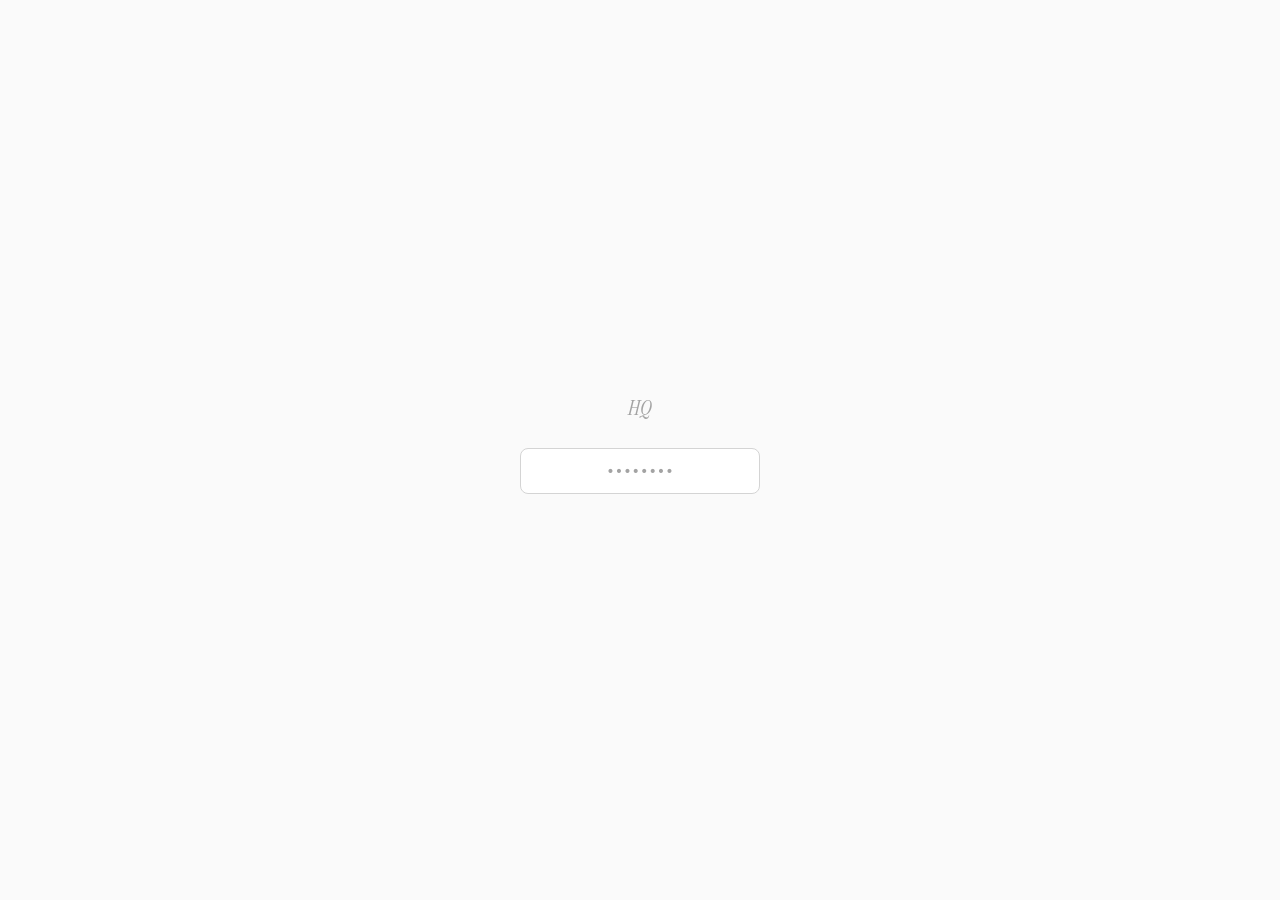
==== packages/hq/index.html @ f21ae35a "Initial commit: master ecosystem monorepo - packages/website: luisracosta.com personal site (9 artic" ====
<!DOCTYPE html>
<html lang="en">
<head>
  <meta charset="UTF-8">
  <meta name="viewport" content="width=device-width, initial-scale=1.0">
  <title>HQ</title>
  <meta name="robots" content="noindex, nofollow">
  <link rel="preconnect" href="https://fonts.googleapis.com">
  <link rel="preconnect" href="https://fonts.gstatic.com" crossorigin>
  <link href="https://fonts.googleapis.com/css2?family=Instrument+Serif:ital@0;1&display=swap" rel="stylesheet">
  <link href="https://api.fontshare.com/v2/css?f[]=satoshi@300,400,500,700&display=swap" rel="stylesheet">
  <link rel="stylesheet" href="style.css">
</head>
<body>

  <!-- Password Gate -->
  <div id="gate" class="gate">
    <div class="gate-inner">
      <span class="gate-label">HQ</span>
      <form id="gate-form" autocomplete="off">
        <input
          type="text"
          id="gate-input"
          placeholder="••••••••"
          autocomplete="off"
          spellcheck="false"
          data-lpignore="true"
          data-1p-ignore
          style="-webkit-text-security: disc;"
        >
        <div id="gate-error" class="gate-error"></div>
      </form>
    </div>
  </div>

  <!-- Dashboard -->
  <div id="dashboard" class="dashboard hidden">

    <!-- Header -->
    <header class="header">
      <div class="header-left">
        <span class="header-hq">HQ</span>
      </div>
      <div class="header-right">
        <span id="last-updated" class="header-updated"></span>
        <button id="theme-toggle" class="theme-toggle" aria-label="Toggle theme">
          <svg class="icon-sun" xmlns="http://www.w3.org/2000/svg" width="16" height="16" viewBox="0 0 24 24" fill="none" stroke="currentColor" stroke-width="1.5" stroke-linecap="round" stroke-linejoin="round"><circle cx="12" cy="12" r="5"/><line x1="12" y1="1" x2="12" y2="3"/><line x1="12" y1="21" x2="12" y2="23"/><line x1="4.22" y1="4.22" x2="5.64" y2="5.64"/><line x1="18.36" y1="18.36" x2="19.78" y2="19.78"/><line x1="1" y1="12" x2="3" y2="12"/><line x1="21" y1="12" x2="23" y2="12"/><line x1="4.22" y1="19.78" x2="5.64" y2="18.36"/><line x1="18.36" y1="5.64" x2="19.78" y2="4.22"/></svg>
          <svg class="icon-moon" xmlns="http://www.w3.org/2000/svg" width="16" height="16" viewBox="0 0 24 24" fill="none" stroke="currentColor" stroke-width="1.5" stroke-linecap="round" stroke-linejoin="round"><path d="M21 12.79A9 9 0 1 1 11.21 3 7 7 0 0 0 21 12.79z"/></svg>
        </button>
      </div>
    </header>

    <!-- Main Content -->
    <main class="main">

      <!-- Progress Log -->
      <section class="section" id="section-progress">
        <h2 class="section-title">Activity Log</h2>
        <div id="progress-log"></div>
      </section>

      <!-- Key Dates -->
      <section class="section" id="section-dates">
        <h2 class="section-title">Key Dates</h2>
        <div id="timeline" class="timeline"></div>
      </section>

      <!-- Articles -->
      <section class="section" id="section-articles">
        <h2 class="section-title">Articles</h2>
        <div id="articles" class="articles-grid"></div>
      </section>

      <!-- Content Queue -->
      <section class="section" id="section-queue">
        <h2 class="section-title">Content Queue</h2>
        <div id="content-queue"></div>
      </section>

      <!-- Pipeline -->
      <section class="section" id="section-pipeline">
        <h2 class="section-title">Pipeline</h2>
        <div id="pipeline"></div>
      </section>

      <!-- Active Clients -->
      <section class="section" id="section-clients">
        <h2 class="section-title">Active Clients</h2>
        <div id="clients" class="clients-grid"></div>
      </section>

      <!-- Ideas -->
      <section class="section" id="section-ideas">
        <h2 class="section-title">Ideas</h2>
        <div id="ideas"></div>
      </section>

      <!-- Team -->
      <section class="section" id="section-team">
        <h2 class="section-title">Team</h2>
        <div id="team" class="team-grid"></div>
      </section>

    </main>

    <footer class="footer">
      <span class="footer-text">Mission Control</span>
    </footer>

    <!-- Prompt Bar -->
    <div class="prompt-bar">
      <form id="prompt-form" class="prompt-form" autocomplete="off">
        <input
          type="text"
          id="prompt-input"
          class="prompt-input"
          placeholder="Talk to [P]..."
          autocomplete="off"
          spellcheck="false"
        >
        <button type="submit" class="prompt-send" aria-label="Send">
          <svg xmlns="http://www.w3.org/2000/svg" width="18" height="18" viewBox="0 0 24 24" fill="none" stroke="currentColor" stroke-width="1.5" stroke-linecap="round" stroke-linejoin="round"><line x1="22" y1="2" x2="11" y2="13"/><polygon points="22 2 15 22 11 13 2 9 22 2"/></svg>
        </button>
      </form>
    </div>

  </div>

  <script src="app.js"></script>
</body>
</html>
---- packages/hq/style.css ----
/* ============================================
   HQ — Mission Control Dashboard
   Instrument Serif + Satoshi, B&W
   Light default, dark toggle
   ============================================ */

:root {
  /* LIGHT MODE (default) */
  --bg:          #FAFAFA;
  --bg-surface:  #F2F2F2;
  --bg-card:     #FFFFFF;
  --bg-hover:    #F5F5F5;
  --border:      #E5E5E5;
  --border-light: #D4D4D4;

  --text:        #0A0A0A;
  --text-secondary: #525252;
  --text-muted:  #737373;
  --text-faint:  #A3A3A3;

  --accent:      #0A0A0A;
  --accent-dim:  rgba(10, 10, 10, 0.06);
  --accent-hover:#000000;

  --green:       #0A0A0A;
  --green-dim:   rgba(10, 10, 10, 0.06);
  --yellow:      #737373;
  --yellow-dim:  rgba(115, 115, 115, 0.08);
  --gray-badge:  #A3A3A3;
  --gray-badge-dim: rgba(163, 163, 163, 0.1);
  --red:         #0A0A0A;
  --red-dim:     rgba(10, 10, 10, 0.04);

  --header-bg:   rgba(250, 250, 250, 0.85);

  /* Fonts */
  --font-display:'Instrument Serif', Georgia, serif;
  --font-body:   'Satoshi', 'Inter', sans-serif;
  --font-mono:   'SF Mono', 'Fira Code', 'JetBrains Mono', Consolas, monospace;

  --radius:      0.5rem;
  --radius-sm:   0.375rem;
  --space-xs:    4px;
  --space-sm:    8px;
  --space-md:    16px;
  --space-lg:    24px;
  --space-xl:    32px;
  --space-2xl:   48px;
  --space-3xl:   64px;

  --max-width:   960px;

  --shadow-sm: 0 1px 2px rgba(0,0,0,0.05);
  --shadow-md: 0 4px 12px rgba(0,0,0,0.08);
}

/* DARK MODE */
[data-theme="dark"] {
  --bg:          #0A0A0A;
  --bg-surface:  #111111;
  --bg-card:     #161616;
  --bg-hover:    #1E1E1E;
  --border:      #1E1E1E;
  --border-light: #2A2A2A;

  --text:        #E8E6E3;
  --text-secondary: #8A8885;
  --text-muted:  #8A8885;
  --text-faint:  #555350;

  --accent:      #E8E6E3;
  --accent-dim:  rgba(232, 230, 227, 0.08);
  --accent-hover:#FFFFFF;

  --green:       #E8E6E3;
  --green-dim:   rgba(232, 230, 227, 0.08);
  --yellow:      #8A8885;
  --yellow-dim:  rgba(138, 136, 133, 0.08);
  --gray-badge:  #555350;
  --gray-badge-dim: rgba(85, 83, 80, 0.1);
  --red:         #E8E6E3;
  --red-dim:     rgba(232, 230, 227, 0.06);

  --header-bg:   rgba(12, 12, 12, 0.85);

  --shadow-sm: 0 1px 2px rgba(0,0,0,0.3);
  --shadow-md: 0 4px 12px rgba(0,0,0,0.4);
}

/* Reset */
*, *::before, *::after {
  box-sizing: border-box;
  margin: 0;
  padding: 0;
}

html {
  font-size: 16px;
  -webkit-font-smoothing: antialiased;
  -moz-osx-font-smoothing: grayscale;
}

body {
  background: var(--bg);
  color: var(--text);
  font-family: var(--font-body);
  font-weight: 400;
  line-height: 1.5;
  min-height: 100vh;
}

.hidden { display: none !important; }

/* ============================================
   PASSWORD GATE
   ============================================ */

.gate {
  position: fixed;
  inset: 0;
  background: var(--bg);
  display: flex;
  align-items: center;
  justify-content: center;
  z-index: 1000;
}

.gate-inner {
  display: flex;
  flex-direction: column;
  align-items: center;
  gap: var(--space-lg);
}

.gate-label {
  font-family: var(--font-display);
  font-size: 22px;
  font-style: italic;
  color: var(--text-faint);
}

#gate-input {
  width: 240px;
  padding: 14px 20px;
  background: var(--bg-card);
  border: 1px solid var(--border);
  border-radius: var(--radius);
  color: var(--text);
  font-family: var(--font-mono);
  font-size: 14px;
  outline: none;
  transition: border-color 0.2s;
  text-align: center;
}

#gate-input:focus {
  border-color: var(--border-light);
}

#gate-input::placeholder {
  color: var(--text-faint);
}

.gate-error {
  font-family: var(--font-mono);
  font-size: 12px;
  color: var(--red);
  height: 16px;
}

/* ============================================
   HEADER
   ============================================ */

.header {
  position: sticky;
  top: 0;
  z-index: 100;
  background: var(--header-bg);
  backdrop-filter: blur(12px);
  -webkit-backdrop-filter: blur(12px);
  border-bottom: 1px solid var(--border);
  padding: var(--space-md) var(--space-lg);
  display: flex;
  align-items: center;
  justify-content: space-between;
}

.header-left {
  display: flex;
  align-items: baseline;
  gap: var(--space-md);
}

.header-right {
  display: flex;
  align-items: center;
  gap: var(--space-md);
}

/* Theme Toggle */
.theme-toggle {
  background: none;
  border: 1px solid var(--border);
  border-radius: var(--radius-sm);
  padding: 6px;
  cursor: pointer;
  color: var(--text-muted);
  display: flex;
  align-items: center;
  justify-content: center;
  transition: color 0.2s, border-color 0.2s;
}

.theme-toggle:hover {
  color: var(--text);
  border-color: var(--border-light);
}

/* Light mode: show moon (click to go dark), hide sun */
.icon-sun { display: none; }
.icon-moon { display: block; }

/* Dark mode: show sun (click to go light), hide moon */
[data-theme="dark"] .icon-sun { display: block; }
[data-theme="dark"] .icon-moon { display: none; }

.header-hq {
  font-family: var(--font-display);
  font-size: 20px;
  font-weight: 400;
  font-style: italic;
  color: var(--text);
}

.header-updated {
  font-family: var(--font-mono);
  font-size: 11px;
  color: var(--text-muted);
}

/* ============================================
   MAIN / SECTIONS
   ============================================ */

.main {
  max-width: var(--max-width);
  margin: 0 auto;
  padding: var(--space-xl) var(--space-lg);
  display: flex;
  flex-direction: column;
  gap: var(--space-2xl);
}

.section-title {
  font-family: var(--font-display);
  font-size: 18px;
  font-weight: 400;
  font-style: italic;
  text-transform: none;
  color: var(--text);
  margin-bottom: var(--space-lg);
  padding-bottom: var(--space-sm);
  border-bottom: 1px solid var(--border);
}

/* ============================================
   KEY DATES / TIMELINE
   ============================================ */

.timeline {
  display: flex;
  flex-direction: column;
  gap: 0;
}

.timeline-item {
  display: flex;
  align-items: flex-start;
  gap: var(--space-md);
  padding: 10px 0;
  border-bottom: 1px solid var(--border);
  position: relative;
}

.timeline-item:last-child {
  border-bottom: none;
}

.timeline-date {
  font-family: var(--font-mono);
  font-size: 12px;
  color: var(--text-secondary);
  min-width: 90px;
  flex-shrink: 0;
  padding-top: 1px;
}

.timeline-dot {
  width: 8px;
  height: 8px;
  border-radius: 50%;
  background: var(--border-light);
  margin-top: 6px;
  flex-shrink: 0;
}

.timeline-event {
  font-size: 14px;
  color: var(--text);
  line-height: 1.4;
}

.timeline-item.is-today .timeline-dot {
  background: var(--accent);
  box-shadow: 0 0 8px rgba(0, 0, 0, 0.15);
}

[data-theme="dark"] .timeline-item.is-today .timeline-dot {
  box-shadow: 0 0 8px rgba(232, 230, 227, 0.3);
}

.timeline-item.is-today .timeline-date {
  color: var(--accent);
  font-weight: 700;
}

.timeline-item.is-past .timeline-date,
.timeline-item.is-past .timeline-event {
  color: var(--text-muted);
}

.timeline-item.is-past .timeline-dot {
  background: var(--text-faint);
}

.timeline-item.is-next .timeline-dot {
  background: var(--accent);
}

.timeline-item.is-next .timeline-date {
  color: var(--accent);
}

/* ============================================
   ARTICLES
   ============================================ */

.articles-grid {
  display: grid;
  grid-template-columns: 1fr;
  gap: var(--space-sm);
}

.article-card {
  background: var(--bg-card);
  border: 1px solid var(--border);
  border-radius: var(--radius);
  padding: var(--space-md);
  cursor: pointer;
  transition: border-color 0.2s, background 0.2s, box-shadow 0.2s;
  box-shadow: var(--shadow-sm);
}

.article-card:hover {
  border-color: var(--border-light);
  background: var(--bg-hover);
}

.article-top {
  display: flex;
  align-items: center;
  justify-content: space-between;
  gap: var(--space-sm);
  margin-bottom: var(--space-sm);
}

.article-title {
  font-size: 15px;
  font-weight: 500;
  color: var(--text);
  flex: 1;
  min-width: 0;
}

.article-title a {
  color: inherit;
  text-decoration: none;
  transition: color 0.15s;
}

.article-title a:hover {
  color: var(--accent);
}

.article-meta {
  display: flex;
  align-items: center;
  gap: var(--space-md);
  flex-wrap: wrap;
}

.article-meta-item {
  font-family: var(--font-mono);
  font-size: 11px;
  color: var(--text-muted);
}

.article-summary {
  font-size: 13px;
  color: var(--text-secondary);
  line-height: 1.5;
  margin-top: var(--space-sm);
  padding-top: var(--space-sm);
  border-top: 1px solid var(--border);
  display: none;
}

.article-card.expanded .article-summary {
  display: block;
}

.article-subtitle {
  font-size: 13px;
  color: var(--text-secondary);
  font-style: italic;
  margin-bottom: var(--space-sm);
}

/* Pending review highlight */
.article-card.pending-review {
  border-color: var(--border-light);
}

.review-actions {
  display: flex;
  gap: var(--space-sm);
  margin-top: var(--space-md);
  padding-top: var(--space-md);
  border-top: 1px solid var(--border);
}

.btn-approve, .btn-reject {
  font-family: var(--font-mono);
  font-size: 11px;
  font-weight: 500;
  text-transform: uppercase;
  letter-spacing: 0.05em;
  padding: 6px 16px;
  border-radius: var(--radius-sm);
  cursor: pointer;
  transition: all 0.2s;
  border: 1px solid var(--border);
}

.btn-approve {
  background: var(--accent);
  color: var(--bg);
  border-color: var(--accent);
}

.btn-approve:hover {
  opacity: 0.85;
}

.btn-reject {
  background: transparent;
  color: var(--text-muted);
}

.btn-reject:hover {
  border-color: var(--text-muted);
  color: var(--text);
}

.review-confirmed {
  font-family: var(--font-mono);
  font-size: 11px;
  color: var(--text-muted);
  font-style: italic;
}

/* Badges */
.badge {
  display: inline-flex;
  align-items: center;
  gap: 4px;
  font-family: var(--font-mono);
  font-size: 10px;
  font-weight: 500;
  letter-spacing: 0.05em;
  text-transform: uppercase;
  padding: 2px 8px;
  border-radius: 3px;
  white-space: nowrap;
  flex-shrink: 0;
}

.badge-published {
  color: var(--green);
  background: var(--green-dim);
}

.badge-brief {
  color: var(--yellow);
  background: var(--yellow-dim);
}

.badge-draft {
  color: var(--gray-badge);
  background: var(--gray-badge-dim);
}

.badge-active {
  color: var(--green);
  background: var(--green-dim);
}

.badge-ready {
  color: var(--accent);
  background: var(--accent-dim);
}

.badge-awaiting {
  color: var(--yellow);
  background: var(--yellow-dim);
}

.badge-early {
  color: var(--text-secondary);
  background: var(--gray-badge-dim);
}

.badge-raw {
  color: var(--text-muted);
  background: var(--gray-badge-dim);
}

.badge-pending {
  color: var(--text);
  background: var(--accent-dim);
  border: 1px solid var(--border-light);
}

.badge-approved {
  color: var(--green);
  background: var(--green-dim);
}

.badge-developing {
  color: var(--text);
  background: var(--accent-dim);
}

/* ============================================
   CONTENT QUEUE
   ============================================ */

.queue-card {
  background: var(--bg-card);
  border: 1px solid var(--border);
  border-radius: var(--radius);
  padding: var(--space-md) var(--space-lg);
}

.queue-header {
  display: flex;
  align-items: center;
  justify-content: space-between;
  gap: var(--space-sm);
  margin-bottom: var(--space-sm);
  flex-wrap: wrap;
}

.queue-title {
  font-size: 15px;
  font-weight: 500;
  color: var(--text);
}

.queue-scheduled {
  font-family: var(--font-mono);
  font-size: 11px;
  color: var(--text-muted);
}

.queue-desc {
  font-size: 13px;
  color: var(--text-secondary);
  line-height: 1.5;
}

.queue-type {
  font-family: var(--font-mono);
  font-size: 10px;
  color: var(--text-faint);
  text-transform: uppercase;
  letter-spacing: 0.1em;
  margin-top: var(--space-sm);
}

/* ============================================
   PIPELINE
   ============================================ */

.pipeline-total {
  font-family: var(--font-mono);
  font-size: 32px;
  font-weight: 700;
  color: var(--text);
  margin-bottom: var(--space-lg);
  letter-spacing: -0.02em;
}

.pipeline-total-label {
  font-size: 12px;
  font-weight: 400;
  color: var(--text-muted);
  text-transform: uppercase;
  letter-spacing: 0.1em;
  display: block;
  margin-bottom: var(--space-xs);
}

.pipeline-table {
  width: 100%;
  border-collapse: collapse;
}

.pipeline-table th {
  font-family: var(--font-mono);
  font-size: 10px;
  font-weight: 500;
  text-transform: uppercase;
  letter-spacing: 0.1em;
  color: var(--text-muted);
  text-align: left;
  padding: var(--space-sm) var(--space-sm);
  border-bottom: 1px solid var(--border);
}

.pipeline-table td {
  font-size: 14px;
  padding: 12px var(--space-sm);
  border-bottom: 1px solid var(--border);
  vertical-align: top;
}

.pipeline-table tr:last-child td {
  border-bottom: none;
}

.pipeline-client {
  font-weight: 500;
  color: var(--text);
}

.pipeline-value {
  font-family: var(--font-mono);
  font-size: 13px;
  color: var(--text);
}

.pipeline-notes {
  font-size: 12px;
  color: var(--text-secondary);
  max-width: 300px;
}

/* ============================================
   CLIENTS
   ============================================ */

.clients-grid {
  display: grid;
  grid-template-columns: repeat(auto-fill, minmax(280px, 1fr));
  gap: var(--space-sm);
}

.client-card {
  background: var(--bg-card);
  border: 1px solid var(--border);
  border-radius: var(--radius);
  padding: var(--space-md);
}

.client-header {
  display: flex;
  align-items: center;
  justify-content: space-between;
  margin-bottom: var(--space-sm);
}

.client-name {
  font-size: 15px;
  font-weight: 500;
  color: var(--text);
}

.client-details {
  display: flex;
  flex-direction: column;
  gap: var(--space-xs);
}

.client-detail {
  font-size: 13px;
  color: var(--text-secondary);
}

.client-detail-label {
  font-family: var(--font-mono);
  font-size: 10px;
  color: var(--text-muted);
  text-transform: uppercase;
  letter-spacing: 0.08em;
}

.client-value {
  font-family: var(--font-mono);
  font-size: 14px;
  color: var(--accent);
  font-weight: 500;
}

.client-notes {
  font-size: 12px;
  color: var(--text-muted);
  margin-top: var(--space-sm);
  padding-top: var(--space-sm);
  border-top: 1px solid var(--border);
  line-height: 1.4;
}

.client-link {
  font-family: var(--font-mono);
  font-size: 11px;
  color: var(--accent);
  text-decoration: none;
}

.client-link:hover {
  text-decoration: underline;
}

/* ============================================
   IDEAS
   ============================================ */

.idea-card {
  background: var(--bg-card);
  border: 1px solid var(--border);
  border-radius: var(--radius);
  padding: var(--space-md);
}

.idea-card.developing {
  border-color: var(--border-light);
  opacity: 1;
}

.idea-header {
  display: flex;
  align-items: center;
  gap: var(--space-sm);
  margin-bottom: var(--space-sm);
}

.idea-title {
  font-size: 15px;
  font-weight: 500;
  color: var(--text);
}

.idea-summary {
  font-size: 13px;
  color: var(--text-secondary);
  line-height: 1.5;
}

.idea-footer {
  display: flex;
  align-items: center;
  gap: var(--space-md);
  margin-top: var(--space-sm);
  flex-wrap: wrap;
}

.idea-origin {
  font-family: var(--font-mono);
  font-size: 10px;
  color: var(--text-faint);
  text-transform: uppercase;
  letter-spacing: 0.05em;
}

.idea-linked {
  font-family: var(--font-mono);
  font-size: 10px;
  color: var(--text-secondary);
  letter-spacing: 0.02em;
}

/* ============================================
   TEAM
   ============================================ */

.team-grid {
  display: grid;
  grid-template-columns: repeat(auto-fill, minmax(240px, 1fr));
  gap: var(--space-sm);
}

.team-card {
  background: var(--bg-card);
  border: 1px solid var(--border);
  border-radius: var(--radius);
  padding: var(--space-md);
  display: flex;
  align-items: flex-start;
  gap: var(--space-md);
}

.team-tag {
  font-family: var(--font-mono);
  font-size: 14px;
  font-weight: 700;
  color: var(--accent);
  background: var(--accent-dim);
  width: 36px;
  height: 36px;
  border-radius: var(--radius-sm);
  display: flex;
  align-items: center;
  justify-content: center;
  flex-shrink: 0;
}

.team-info {
  display: flex;
  flex-direction: column;
  gap: 2px;
}

.team-name {
  font-size: 14px;
  font-weight: 500;
  color: var(--text);
}

.team-role {
  font-size: 12px;
  color: var(--text-secondary);
  line-height: 1.4;
}

/* ============================================
   FOOTER
   ============================================ */

.footer {
  max-width: var(--max-width);
  margin: 0 auto;
  padding: var(--space-xl) var(--space-lg);
  border-top: 1px solid var(--border);
}

.footer-text {
  font-family: var(--font-mono);
  font-size: 11px;
  color: var(--text-faint);
}

/* ============================================
   MOBILE RESPONSIVE
   ============================================ */

@media (max-width: 768px) {
  .main {
    padding: var(--space-lg) var(--space-md);
    gap: var(--space-xl);
  }

  .header {
    padding: var(--space-sm) var(--space-md);
    flex-wrap: wrap;
    gap: var(--space-xs);
  }

  .pipeline-total {
    font-size: 24px;
  }

  /* Pipeline: hide notes column on mobile, stack differently */
  .pipeline-table-wrap {
    overflow-x: auto;
    -webkit-overflow-scrolling: touch;
  }

  .pipeline-table th:nth-child(4),
  .pipeline-table td:nth-child(4) {
    display: none;
  }

  .pipeline-table {
    min-width: 0;
  }

  .clients-grid {
    grid-template-columns: 1fr;
  }

  .team-grid {
    grid-template-columns: 1fr;
  }

  .article-top {
    flex-direction: column;
    align-items: flex-start;
    gap: var(--space-xs);
  }

  .queue-header {
    flex-direction: column;
    align-items: flex-start;
  }

  .timeline-date {
    min-width: 72px;
    font-size: 11px;
  }

  .footer {
    padding: var(--space-lg) var(--space-md);
  }
}

@media (max-width: 420px) {
  #gate-input {
    width: 240px;
  }

  .timeline-item {
    gap: var(--space-sm);
  }

  .pipeline-total {
    font-size: 22px;
  }
}

/* ============================================
   PROMPT BAR
   ============================================ */

.prompt-bar {
  position: fixed;
  bottom: 0;
  left: 0;
  right: 0;
  z-index: 200;
  background: var(--header-bg);
  backdrop-filter: blur(12px);
  -webkit-backdrop-filter: blur(12px);
  border-top: 1px solid var(--border);
  padding: var(--space-sm) var(--space-lg);
}

.prompt-form {
  max-width: var(--max-width);
  margin: 0 auto;
  display: flex;
  align-items: center;
  gap: var(--space-sm);
}

.prompt-input {
  flex: 1;
  padding: 12px 16px;
  background: var(--bg-card);
  border: 1px solid var(--border);
  border-radius: var(--radius);
  color: var(--text);
  font-family: var(--font-body);
  font-size: 14px;
  outline: none;
  transition: border-color 0.2s;
}

.prompt-input:focus {
  border-color: var(--border-light);
}

.prompt-input::placeholder {
  color: var(--text-faint);
  font-style: italic;
}

.prompt-send {
  background: var(--accent);
  color: var(--bg);
  border: none;
  border-radius: var(--radius-sm);
  padding: 10px 12px;
  cursor: pointer;
  display: flex;
  align-items: center;
  justify-content: center;
  transition: opacity 0.2s;
  flex-shrink: 0;
}

.prompt-send:hover {
  opacity: 0.8;
}

/* Add bottom padding to main so content isn't hidden behind prompt bar */
.main {
  padding-bottom: 80px !important;
}

/* ============================================
   SCROLLBAR
   ============================================ */

::-webkit-scrollbar {
  width: 6px;
  height: 6px;
}

::-webkit-scrollbar-track {
  background: transparent;
}

::-webkit-scrollbar-thumb {
  background: var(--border);
  border-radius: 3px;
}

::-webkit-scrollbar-thumb:hover {
  background: var(--border-light);
}

/* ============================================
   TRANSITIONS
   ============================================ */

.dashboard {
  animation: fadeIn 0.4s ease;
}

@keyframes fadeIn {
  from { opacity: 0; transform: translateY(8px); }
  to   { opacity: 1; transform: translateY(0); }
}

/* ============================================
   BADGE: REWRITTEN / REWRITING
   ============================================ */

.badge-rewritten {
  background: var(--accent-dim);
  color: var(--accent);
  border: 1px solid var(--border);
  font-weight: 600;
}

.badge-rewriting {
  background: var(--yellow-dim);
  color: var(--yellow);
  border: 1px solid var(--border);
  font-weight: 500;
  animation: pulse 2s ease-in-out infinite;
}

@keyframes pulse {
  0%, 100% { opacity: 1; }
  50% { opacity: 0.6; }
}

.badge-ready {
  background: var(--accent-dim);
  color: var(--accent);
}

/* ============================================
   ARTICLE READ LINK
   ============================================ */

.article-read-link {
  font-family: var(--font-mono);
  font-size: 11px;
  font-weight: 500;
  color: var(--text-muted);
  text-decoration: none;
  margin-left: auto;
  padding: 2px 8px;
  border: 1px solid var(--border);
  border-radius: var(--radius-sm);
  transition: all 0.15s ease;
}

.article-read-link:hover {
  color: var(--text);
  border-color: var(--text);
  background: var(--accent-dim);
}

.article-live-link {
  font-family: var(--font-mono);
  font-size: 11px;
  font-weight: 500;
  color: var(--accent);
  text-decoration: none;
  padding: 2px 8px;
  border: 1px solid var(--accent);
  border-radius: var(--radius-sm);
  transition: all 0.15s ease;
}

.article-live-link:hover {
  color: var(--bg);
  background: var(--accent);
}

/* ============================================
   ARTICLE NOTES
   ============================================ */

.article-notes {
  font-family: var(--font-mono);
  font-size: 11px;
  color: var(--text-muted);
  margin-top: 6px;
  padding: 8px 10px;
  background: var(--bg-surface);
  border-radius: var(--radius-sm);
  line-height: 1.5;
}

/* ============================================
   PROGRESS LOG
   ============================================ */

.log-entry {
  padding: var(--space-md);
  background: var(--bg-card);
  border: 1px solid var(--border);
  border-radius: var(--radius);
  margin-bottom: var(--space-sm);
}

.log-header {
  display: flex;
  justify-content: space-between;
  align-items: center;
  margin-bottom: var(--space-sm);
}

.log-date {
  font-family: var(--font-mono);
  font-size: 13px;
  font-weight: 600;
  color: var(--text);
}

.log-agent {
  font-family: var(--font-mono);
  font-size: 12px;
  color: var(--text-muted);
  padding: 2px 8px;
  background: var(--accent-dim);
  border-radius: var(--radius-sm);
}

.log-list {
  list-style: none;
  padding: 0;
  margin: 0;
}

.log-list li {
  font-family: var(--font-body);
  font-size: 13px;
  color: var(--text-secondary);
  padding: 4px 0;
  padding-left: 16px;
  position: relative;
  line-height: 1.5;
}

.log-list li::before {
  content: '—';
  position: absolute;
  left: 0;
  color: var(--text-faint);
}
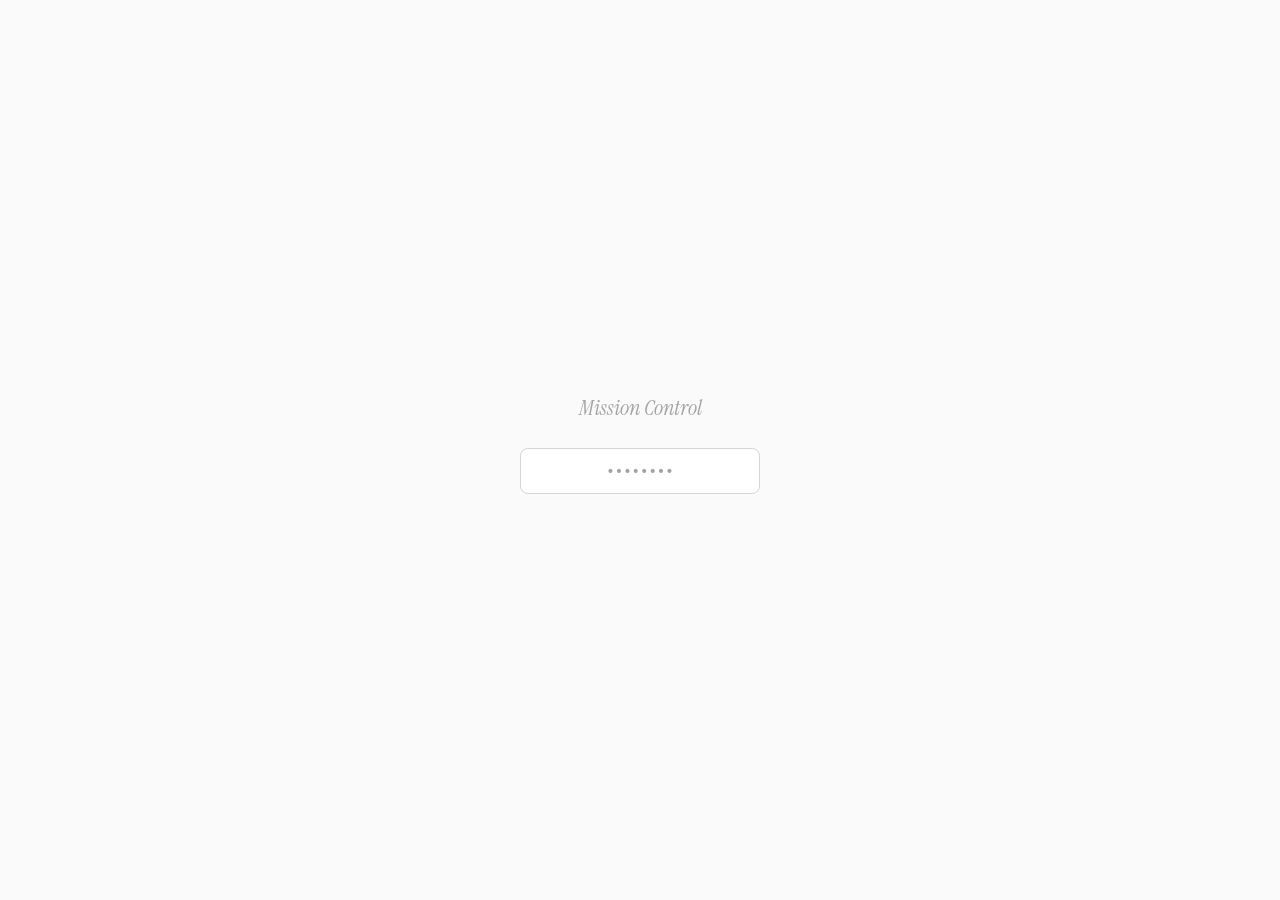
==== commit 07c91cca: "[hq] rebuild Mission Control with sprint blocks + [website] upgrade personal site HQ: Sprint block f" ====
--- a/packages/hq/index.html
+++ b/packages/hq/index.html
@@ -3,7 +3,7 @@
 <head>
   <meta charset="UTF-8">
   <meta name="viewport" content="width=device-width, initial-scale=1.0">
-  <title>HQ</title>
+  <title>Mission Control</title>
   <meta name="robots" content="noindex, nofollow">
   <link rel="preconnect" href="https://fonts.googleapis.com">
   <link rel="preconnect" href="https://fonts.gstatic.com" crossorigin>
@@ -16,116 +16,92 @@
   <!-- Password Gate -->
   <div id="gate" class="gate">
     <div class="gate-inner">
-      <span class="gate-label">HQ</span>
+      <span class="gate-label">Mission Control</span>
       <form id="gate-form" autocomplete="off">
-        <input
-          type="text"
-          id="gate-input"
-          placeholder="••••••••"
-          autocomplete="off"
-          spellcheck="false"
-          data-lpignore="true"
-          data-1p-ignore
-          style="-webkit-text-security: disc;"
-        >
+        <input type="text" id="gate-input" placeholder="••••••••" autocomplete="off" spellcheck="false" data-lpignore="true" data-1p-ignore style="-webkit-text-security: disc;">
         <div id="gate-error" class="gate-error"></div>
       </form>
     </div>
   </div>
 
-  <!-- Dashboard -->
-  <div id="dashboard" class="dashboard hidden">
+  <!-- App -->
+  <div id="app" class="app hidden">
 
     <!-- Header -->
     <header class="header">
-      <div class="header-left">
-        <span class="header-hq">HQ</span>
-      </div>
-      <div class="header-right">
-        <span id="last-updated" class="header-updated"></span>
-        <button id="theme-toggle" class="theme-toggle" aria-label="Toggle theme">
-          <svg class="icon-sun" xmlns="http://www.w3.org/2000/svg" width="16" height="16" viewBox="0 0 24 24" fill="none" stroke="currentColor" stroke-width="1.5" stroke-linecap="round" stroke-linejoin="round"><circle cx="12" cy="12" r="5"/><line x1="12" y1="1" x2="12" y2="3"/><line x1="12" y1="21" x2="12" y2="23"/><line x1="4.22" y1="4.22" x2="5.64" y2="5.64"/><line x1="18.36" y1="18.36" x2="19.78" y2="19.78"/><line x1="1" y1="12" x2="3" y2="12"/><line x1="21" y1="12" x2="23" y2="12"/><line x1="4.22" y1="19.78" x2="5.64" y2="18.36"/><line x1="18.36" y1="5.64" x2="19.78" y2="4.22"/></svg>
-          <svg class="icon-moon" xmlns="http://www.w3.org/2000/svg" width="16" height="16" viewBox="0 0 24 24" fill="none" stroke="currentColor" stroke-width="1.5" stroke-linecap="round" stroke-linejoin="round"><path d="M21 12.79A9 9 0 1 1 11.21 3 7 7 0 0 0 21 12.79z"/></svg>
-        </button>
+      <div class="header-top">
+        <div class="header-left">
+          <button id="back-btn" class="back-btn hidden" aria-label="Back">
+            <svg xmlns="http://www.w3.org/2000/svg" width="16" height="16" viewBox="0 0 24 24" fill="none" stroke="currentColor" stroke-width="2" stroke-linecap="round" stroke-linejoin="round"><path d="M19 12H5"/><path d="M12 19l-7-7 7-7"/></svg>
+          </button>
+          <div class="header-text">
+            <span class="header-title">Mission Control</span>
+            <span class="header-subtitle">30 days to close a $50K-100K MXN client</span>
+          </div>
+        </div>
+        <div class="header-right">
+          <div class="tab-switcher" id="tab-switcher">
+            <button class="tab-btn active" data-tab="blocks">Blocks</button>
+            <button class="tab-btn" data-tab="dashboard">Dashboard</button>
+          </div>
+          <button id="theme-toggle" class="theme-toggle" aria-label="Toggle theme">
+            <svg class="icon-sun" xmlns="http://www.w3.org/2000/svg" width="16" height="16" viewBox="0 0 24 24" fill="none" stroke="currentColor" stroke-width="1.5" stroke-linecap="round" stroke-linejoin="round"><circle cx="12" cy="12" r="5"/><line x1="12" y1="1" x2="12" y2="3"/><line x1="12" y1="21" x2="12" y2="23"/><line x1="4.22" y1="4.22" x2="5.64" y2="5.64"/><line x1="18.36" y1="18.36" x2="19.78" y2="19.78"/><line x1="1" y1="12" x2="3" y2="12"/><line x1="21" y1="12" x2="23" y2="12"/><line x1="4.22" y1="19.78" x2="5.64" y2="18.36"/><line x1="18.36" y1="5.64" x2="19.78" y2="4.22"/></svg>
+            <svg class="icon-moon" xmlns="http://www.w3.org/2000/svg" width="16" height="16" viewBox="0 0 24 24" fill="none" stroke="currentColor" stroke-width="1.5" stroke-linecap="round" stroke-linejoin="round"><path d="M21 12.79A9 9 0 1 1 11.21 3 7 7 0 0 0 21 12.79z"/></svg>
+          </button>
+        </div>
       </div>
     </header>
 
-    <!-- Main Content -->
-    <main class="main">
+    <!-- ====== BLOCKS TAB (default) ====== -->
+    <main id="view-blocks" class="main">
 
-      <!-- Progress Log -->
-      <section class="section" id="section-progress">
-        <h2 class="section-title">Activity Log</h2>
-        <div id="progress-log"></div>
+      <!-- Mission Hero -->
+      <section id="mission-hero" class="mission-hero"></section>
+
+      <!-- Project List -->
+      <section id="project-list" class="project-list"></section>
+
+      <!-- Focus Mode -->
+      <section id="focus-mode" class="focus-mode hidden"></section>
+
+    </main>
+
+    <!-- ====== DASHBOARD TAB ====== -->
+    <main id="view-dashboard" class="main hidden">
+
+      <!-- Pipeline -->
+      <section class="dash-section">
+        <h2 class="dash-title">Pipeline</h2>
+        <div class="dash-subtitle" id="pipeline-total"></div>
+        <div id="pipeline-cards" class="pipeline-scroll"></div>
       </section>
 
-      <!-- Key Dates -->
-      <section class="section" id="section-dates">
-        <h2 class="section-title">Key Dates</h2>
-        <div id="timeline" class="timeline"></div>
+      <!-- Content Cadence -->
+      <section class="dash-section">
+        <h2 class="dash-title">Content Cadence</h2>
+        <div id="cadence-grid" class="cadence-table-wrap"></div>
       </section>
 
-      <!-- Articles -->
-      <section class="section" id="section-articles">
-        <h2 class="section-title">Articles</h2>
-        <div id="articles" class="articles-grid"></div>
-      </section>
-
-      <!-- Content Queue -->
-      <section class="section" id="section-queue">
-        <h2 class="section-title">Content Queue</h2>
-        <div id="content-queue"></div>
-      </section>
-
-      <!-- Pipeline -->
-      <section class="section" id="section-pipeline">
-        <h2 class="section-title">Pipeline</h2>
-        <div id="pipeline"></div>
-      </section>
-
-      <!-- Active Clients -->
-      <section class="section" id="section-clients">
-        <h2 class="section-title">Active Clients</h2>
-        <div id="clients" class="clients-grid"></div>
-      </section>
-
-      <!-- Ideas -->
-      <section class="section" id="section-ideas">
-        <h2 class="section-title">Ideas</h2>
-        <div id="ideas"></div>
-      </section>
-
-      <!-- Team -->
-      <section class="section" id="section-team">
-        <h2 class="section-title">Team</h2>
-        <div id="team" class="team-grid"></div>
+      <!-- Client Hunting -->
+      <section class="dash-section">
+        <h2 class="dash-title">Client Hunting</h2>
+        <div id="platforms" class="platforms-grid"></div>
       </section>
 
     </main>
 
-    <footer class="footer">
-      <span class="footer-text">Mission Control</span>
+    <!-- Numbers Footer -->
+    <footer id="numbers-footer" class="numbers-footer">
+      <div class="numbers-inner">
+        <div class="number-item"><span class="number-label">MRR</span><span class="number-value" id="num-mrr"></span></div>
+        <div class="number-item"><span class="number-label">Pipeline</span><span class="number-value" id="num-pipeline"></span></div>
+        <div class="number-item"><span class="number-label">Costs</span><span class="number-value" id="num-costs"></span></div>
+        <div class="number-item"><span class="number-label">Days Left</span><span class="number-value" id="num-days"></span></div>
+      </div>
     </footer>
-
-    <!-- Prompt Bar -->
-    <div class="prompt-bar">
-      <form id="prompt-form" class="prompt-form" autocomplete="off">
-        <input
-          type="text"
-          id="prompt-input"
-          class="prompt-input"
-          placeholder="Talk to [P]..."
-          autocomplete="off"
-          spellcheck="false"
-        >
-        <button type="submit" class="prompt-send" aria-label="Send">
-          <svg xmlns="http://www.w3.org/2000/svg" width="18" height="18" viewBox="0 0 24 24" fill="none" stroke="currentColor" stroke-width="1.5" stroke-linecap="round" stroke-linejoin="round"><line x1="22" y1="2" x2="11" y2="13"/><polygon points="22 2 15 22 11 13 2 9 22 2"/></svg>
-        </button>
-      </form>
-    </div>
 
   </div>
 
   <script src="app.js"></script>
 </body>
-</html>+</html>
--- a/packages/hq/style.css
+++ b/packages/hq/style.css
@@ -1,13 +1,11 @@
 /* ============================================
-   HQ — Mission Control Dashboard
+   Mission Control — Sprint Blocks Dashboard
    Instrument Serif + Satoshi, B&W
-   Light default, dark toggle
+   ZERO shadows. border-radius 16px on cards.
    ============================================ */
 
 :root {
-  /* LIGHT MODE (default) */
   --bg:          #FAFAFA;
-  --bg-surface:  #F2F2F2;
   --bg-card:     #FFFFFF;
   --bg-hover:    #F5F5F5;
   --border:      #E5E5E5;
@@ -20,48 +18,32 @@
 
   --accent:      #0A0A0A;
   --accent-dim:  rgba(10, 10, 10, 0.06);
-  --accent-hover:#000000;
-
-  --green:       #0A0A0A;
-  --green-dim:   rgba(10, 10, 10, 0.06);
-  --yellow:      #737373;
-  --yellow-dim:  rgba(115, 115, 115, 0.08);
-  --gray-badge:  #A3A3A3;
-  --gray-badge-dim: rgba(163, 163, 163, 0.1);
-  --red:         #0A0A0A;
-  --red-dim:     rgba(10, 10, 10, 0.04);
-
-  --header-bg:   rgba(250, 250, 250, 0.85);
-
-  /* Fonts */
+
+  --dot-green:   #22C55E;
+  --dot-yellow:  #EAB308;
+  --dot-gray:    #A3A3A3;
+  --dot-red:     #EF4444;
+
+  --header-bg:   rgba(250, 250, 250, 0.9);
+
   --font-display:'Instrument Serif', Georgia, serif;
   --font-body:   'Satoshi', 'Inter', sans-serif;
   --font-mono:   'SF Mono', 'Fira Code', 'JetBrains Mono', Consolas, monospace;
 
-  --radius:      0.5rem;
-  --radius-sm:   0.375rem;
-  --space-xs:    4px;
-  --space-sm:    8px;
-  --space-md:    16px;
-  --space-lg:    24px;
-  --space-xl:    32px;
-  --space-2xl:   48px;
-  --space-3xl:   64px;
+  --radius:      16px;
+  --radius-sm:   8px;
+  --radius-xs:   4px;
+  --transition:  180ms cubic-bezier(0.16, 1, 0.3, 1);
 
   --max-width:   960px;
-
-  --shadow-sm: 0 1px 2px rgba(0,0,0,0.05);
-  --shadow-md: 0 4px 12px rgba(0,0,0,0.08);
-}
-
-/* DARK MODE */
+}
+
 [data-theme="dark"] {
   --bg:          #0A0A0A;
-  --bg-surface:  #111111;
-  --bg-card:     #161616;
-  --bg-hover:    #1E1E1E;
-  --border:      #1E1E1E;
-  --border-light: #2A2A2A;
+  --bg-card:     #111111;
+  --bg-hover:    #1A1A1A;
+  --border:      #2A2A2A;
+  --border-light: #333333;
 
   --text:        #E8E6E3;
   --text-secondary: #8A8885;
@@ -70,45 +52,14 @@
 
   --accent:      #E8E6E3;
   --accent-dim:  rgba(232, 230, 227, 0.08);
-  --accent-hover:#FFFFFF;
-
-  --green:       #E8E6E3;
-  --green-dim:   rgba(232, 230, 227, 0.08);
-  --yellow:      #8A8885;
-  --yellow-dim:  rgba(138, 136, 133, 0.08);
-  --gray-badge:  #555350;
-  --gray-badge-dim: rgba(85, 83, 80, 0.1);
-  --red:         #E8E6E3;
-  --red-dim:     rgba(232, 230, 227, 0.06);
-
-  --header-bg:   rgba(12, 12, 12, 0.85);
-
-  --shadow-sm: 0 1px 2px rgba(0,0,0,0.3);
-  --shadow-md: 0 4px 12px rgba(0,0,0,0.4);
+
+  --header-bg:   rgba(10, 10, 10, 0.9);
 }
 
 /* Reset */
-*, *::before, *::after {
-  box-sizing: border-box;
-  margin: 0;
-  padding: 0;
-}
-
-html {
-  font-size: 16px;
-  -webkit-font-smoothing: antialiased;
-  -moz-osx-font-smoothing: grayscale;
-}
-
-body {
-  background: var(--bg);
-  color: var(--text);
-  font-family: var(--font-body);
-  font-weight: 400;
-  line-height: 1.5;
-  min-height: 100vh;
-}
-
+*, *::before, *::after { box-sizing: border-box; margin: 0; padding: 0; }
+html { font-size: 16px; -webkit-font-smoothing: antialiased; -moz-osx-font-smoothing: grayscale; }
+body { background: var(--bg); color: var(--text); font-family: var(--font-body); font-weight: 400; line-height: 1.5; min-height: 100vh; }
 .hidden { display: none !important; }
 
 /* ============================================
@@ -116,1082 +67,385 @@
    ============================================ */
 
 .gate {
-  position: fixed;
-  inset: 0;
-  background: var(--bg);
-  display: flex;
-  align-items: center;
-  justify-content: center;
-  z-index: 1000;
-}
-
-.gate-inner {
-  display: flex;
-  flex-direction: column;
-  align-items: center;
-  gap: var(--space-lg);
-}
-
-.gate-label {
-  font-family: var(--font-display);
-  font-size: 22px;
-  font-style: italic;
-  color: var(--text-faint);
-}
-
+  position: fixed; inset: 0; background: var(--bg);
+  display: flex; align-items: center; justify-content: center; z-index: 1000;
+}
+.gate-inner { display: flex; flex-direction: column; align-items: center; gap: 24px; }
+.gate-label { font-family: var(--font-display); font-size: 22px; font-style: italic; color: var(--text-faint); }
 #gate-input {
-  width: 240px;
-  padding: 14px 20px;
-  background: var(--bg-card);
-  border: 1px solid var(--border);
-  border-radius: var(--radius);
-  color: var(--text);
-  font-family: var(--font-mono);
-  font-size: 14px;
-  outline: none;
-  transition: border-color 0.2s;
-  text-align: center;
-}
-
-#gate-input:focus {
-  border-color: var(--border-light);
-}
-
-#gate-input::placeholder {
-  color: var(--text-faint);
-}
-
-.gate-error {
-  font-family: var(--font-mono);
-  font-size: 12px;
-  color: var(--red);
-  height: 16px;
-}
+  width: 240px; padding: 14px 20px; background: var(--bg-card); border: 1px solid var(--border);
+  border-radius: var(--radius-sm); color: var(--text); font-family: var(--font-mono); font-size: 14px;
+  outline: none; transition: border-color var(--transition); text-align: center;
+}
+#gate-input:focus { border-color: var(--border-light); }
+#gate-input::placeholder { color: var(--text-faint); }
+.gate-error { font-family: var(--font-mono); font-size: 12px; color: var(--text-muted); height: 16px; }
 
 /* ============================================
    HEADER
    ============================================ */
 
 .header {
-  position: sticky;
-  top: 0;
-  z-index: 100;
-  background: var(--header-bg);
-  backdrop-filter: blur(12px);
-  -webkit-backdrop-filter: blur(12px);
+  position: sticky; top: 0; z-index: 100;
+  background: var(--header-bg); backdrop-filter: blur(16px); -webkit-backdrop-filter: blur(16px);
   border-bottom: 1px solid var(--border);
-  padding: var(--space-md) var(--space-lg);
-  display: flex;
-  align-items: center;
-  justify-content: space-between;
-}
-
-.header-left {
-  display: flex;
-  align-items: baseline;
-  gap: var(--space-md);
-}
-
-.header-right {
-  display: flex;
-  align-items: center;
-  gap: var(--space-md);
-}
+  padding: 12px 24px;
+}
+.header-top {
+  max-width: var(--max-width); margin: 0 auto;
+  display: flex; align-items: center; justify-content: space-between; gap: 16px;
+}
+.header-left { display: flex; align-items: center; gap: 12px; min-width: 0; flex: 1; }
+.header-right { display: flex; align-items: center; gap: 12px; flex-shrink: 0; }
+.header-text { display: flex; flex-direction: column; gap: 0; min-width: 0; }
+.header-title { font-family: var(--font-display); font-size: 18px; font-weight: 400; font-style: italic; color: var(--text); white-space: nowrap; }
+.header-subtitle { font-family: var(--font-body); font-size: 12px; color: var(--text-muted); white-space: nowrap; overflow: hidden; text-overflow: ellipsis; }
+
+/* Back button */
+.back-btn {
+  background: none; border: 1px solid var(--border); border-radius: var(--radius-xs);
+  padding: 6px; cursor: pointer; color: var(--text-muted);
+  display: flex; align-items: center; justify-content: center;
+  transition: color var(--transition), border-color var(--transition); flex-shrink: 0;
+}
+.back-btn:hover { color: var(--text); border-color: var(--border-light); }
+
+/* Tab Switcher */
+.tab-switcher {
+  display: flex; background: var(--bg); border: 1px solid var(--border);
+  border-radius: var(--radius-sm); padding: 2px; gap: 2px;
+}
+.tab-btn {
+  font-family: var(--font-mono); font-size: 11px; font-weight: 500;
+  letter-spacing: 0.03em; text-transform: uppercase;
+  padding: 5px 14px; border: none; border-radius: 6px;
+  background: transparent; color: var(--text-muted); cursor: pointer;
+  transition: all var(--transition);
+}
+.tab-btn:hover { color: var(--text); }
+.tab-btn.active { background: var(--bg-card); color: var(--text); }
 
 /* Theme Toggle */
 .theme-toggle {
-  background: none;
-  border: 1px solid var(--border);
-  border-radius: var(--radius-sm);
-  padding: 6px;
-  cursor: pointer;
-  color: var(--text-muted);
-  display: flex;
-  align-items: center;
-  justify-content: center;
-  transition: color 0.2s, border-color 0.2s;
-}
-
-.theme-toggle:hover {
-  color: var(--text);
-  border-color: var(--border-light);
-}
-
-/* Light mode: show moon (click to go dark), hide sun */
+  background: none; border: 1px solid var(--border); border-radius: var(--radius-xs);
+  padding: 6px; cursor: pointer; color: var(--text-muted);
+  display: flex; align-items: center; justify-content: center;
+  transition: color var(--transition), border-color var(--transition);
+}
+.theme-toggle:hover { color: var(--text); border-color: var(--border-light); }
 .icon-sun { display: none; }
 .icon-moon { display: block; }
-
-/* Dark mode: show sun (click to go light), hide moon */
 [data-theme="dark"] .icon-sun { display: block; }
 [data-theme="dark"] .icon-moon { display: none; }
 
-.header-hq {
-  font-family: var(--font-display);
-  font-size: 20px;
-  font-weight: 400;
-  font-style: italic;
-  color: var(--text);
-}
-
-.header-updated {
-  font-family: var(--font-mono);
-  font-size: 11px;
-  color: var(--text-muted);
-}
-
-/* ============================================
-   MAIN / SECTIONS
+/* ============================================
+   MAIN
    ============================================ */
 
 .main {
-  max-width: var(--max-width);
-  margin: 0 auto;
-  padding: var(--space-xl) var(--space-lg);
-  display: flex;
-  flex-direction: column;
-  gap: var(--space-2xl);
-}
-
-.section-title {
-  font-family: var(--font-display);
-  font-size: 18px;
-  font-weight: 400;
-  font-style: italic;
-  text-transform: none;
-  color: var(--text);
-  margin-bottom: var(--space-lg);
-  padding-bottom: var(--space-sm);
-  border-bottom: 1px solid var(--border);
-}
-
-/* ============================================
-   KEY DATES / TIMELINE
-   ============================================ */
-
-.timeline {
-  display: flex;
-  flex-direction: column;
-  gap: 0;
-}
-
-.timeline-item {
-  display: flex;
-  align-items: flex-start;
-  gap: var(--space-md);
-  padding: 10px 0;
-  border-bottom: 1px solid var(--border);
-  position: relative;
-}
-
-.timeline-item:last-child {
-  border-bottom: none;
-}
-
-.timeline-date {
-  font-family: var(--font-mono);
-  font-size: 12px;
-  color: var(--text-secondary);
-  min-width: 90px;
-  flex-shrink: 0;
-  padding-top: 1px;
-}
-
-.timeline-dot {
-  width: 8px;
-  height: 8px;
-  border-radius: 50%;
-  background: var(--border-light);
-  margin-top: 6px;
-  flex-shrink: 0;
-}
-
-.timeline-event {
-  font-size: 14px;
-  color: var(--text);
-  line-height: 1.4;
-}
-
-.timeline-item.is-today .timeline-dot {
-  background: var(--accent);
-  box-shadow: 0 0 8px rgba(0, 0, 0, 0.15);
-}
-
-[data-theme="dark"] .timeline-item.is-today .timeline-dot {
-  box-shadow: 0 0 8px rgba(232, 230, 227, 0.3);
-}
-
-.timeline-item.is-today .timeline-date {
-  color: var(--accent);
-  font-weight: 700;
-}
-
-.timeline-item.is-past .timeline-date,
-.timeline-item.is-past .timeline-event {
-  color: var(--text-muted);
-}
-
-.timeline-item.is-past .timeline-dot {
-  background: var(--text-faint);
-}
-
-.timeline-item.is-next .timeline-dot {
-  background: var(--accent);
-}
-
-.timeline-item.is-next .timeline-date {
-  color: var(--accent);
-}
-
-/* ============================================
-   ARTICLES
-   ============================================ */
-
-.articles-grid {
-  display: grid;
-  grid-template-columns: 1fr;
-  gap: var(--space-sm);
-}
-
-.article-card {
-  background: var(--bg-card);
-  border: 1px solid var(--border);
-  border-radius: var(--radius);
-  padding: var(--space-md);
-  cursor: pointer;
-  transition: border-color 0.2s, background 0.2s, box-shadow 0.2s;
-  box-shadow: var(--shadow-sm);
-}
-
-.article-card:hover {
-  border-color: var(--border-light);
-  background: var(--bg-hover);
-}
-
-.article-top {
-  display: flex;
-  align-items: center;
-  justify-content: space-between;
-  gap: var(--space-sm);
-  margin-bottom: var(--space-sm);
-}
-
-.article-title {
-  font-size: 15px;
-  font-weight: 500;
-  color: var(--text);
-  flex: 1;
-  min-width: 0;
-}
-
-.article-title a {
-  color: inherit;
-  text-decoration: none;
-  transition: color 0.15s;
-}
-
-.article-title a:hover {
-  color: var(--accent);
-}
-
-.article-meta {
-  display: flex;
-  align-items: center;
-  gap: var(--space-md);
-  flex-wrap: wrap;
-}
-
-.article-meta-item {
-  font-family: var(--font-mono);
-  font-size: 11px;
-  color: var(--text-muted);
-}
-
-.article-summary {
-  font-size: 13px;
-  color: var(--text-secondary);
-  line-height: 1.5;
-  margin-top: var(--space-sm);
-  padding-top: var(--space-sm);
+  max-width: var(--max-width); margin: 0 auto;
+  padding: 32px 24px 100px;
+  display: flex; flex-direction: column; gap: 32px;
+}
+.app { animation: fadeIn 0.4s ease; }
+@keyframes fadeIn { from { opacity: 0; } to { opacity: 1; } }
+
+/* ============================================
+   MISSION HERO
+   ============================================ */
+
+.mission-hero-card {
+  background: var(--bg-card); border: 1px solid var(--border); border-radius: var(--radius);
+  padding: 32px;
+}
+.mission-target {
+  font-family: var(--font-display); font-size: 22px; font-weight: 400;
+  color: var(--text); margin-bottom: 4px;
+}
+.mission-deadline { font-family: var(--font-mono); font-size: 12px; color: var(--text-muted); margin-bottom: 24px; }
+.mission-countdown {
+  font-family: var(--font-mono); font-size: 36px; font-weight: 700;
+  color: var(--text); letter-spacing: -0.02em; margin-bottom: 24px;
+}
+.mission-countdown span { font-size: 14px; font-weight: 400; color: var(--text-muted); margin-left: 4px; }
+
+/* Week progress */
+.week-track { display: flex; gap: 4px; margin-bottom: 8px; }
+.week-segment {
+  flex: 1; height: 4px; background: var(--border); border-radius: 2px;
+  transition: background var(--transition);
+}
+.week-segment.is-done { background: var(--accent); }
+.week-segment.is-current { background: var(--accent); opacity: 0.5; }
+
+.week-labels { display: flex; gap: 4px; }
+.week-label {
+  flex: 1; font-family: var(--font-mono); font-size: 10px;
+  color: var(--text-faint); text-transform: uppercase; letter-spacing: 0.05em;
+}
+.week-label.is-current { color: var(--text); font-weight: 600; }
+.week-label.is-done { color: var(--text-muted); }
+
+/* ============================================
+   PROJECT LIST
+   ============================================ */
+
+.project-list { display: flex; flex-direction: column; gap: 12px; }
+
+.project-card {
+  background: var(--bg-card); border: 1px solid var(--border); border-radius: var(--radius);
+  padding: 24px; cursor: pointer;
+  transition: border-color var(--transition), background var(--transition);
+}
+.project-card:hover { border-color: var(--border-light); background: var(--bg-hover); }
+
+.project-card-top { display: flex; align-items: center; justify-content: space-between; gap: 12px; margin-bottom: 12px; }
+.project-card-name { font-family: var(--font-body); font-size: 16px; font-weight: 500; color: var(--text); }
+.project-card-progress-text { font-family: var(--font-mono); font-size: 12px; color: var(--text-muted); white-space: nowrap; }
+
+/* Block progress bar (blocks, not tasks) */
+.block-track { display: flex; gap: 3px; margin-bottom: 12px; }
+.block-segment {
+  flex: 1; height: 3px; background: var(--border); border-radius: 2px;
+  transition: background var(--transition);
+}
+.block-segment.is-done { background: var(--accent); }
+.block-segment.is-active { background: var(--accent); opacity: 0.4; }
+
+.project-card-block {
+  font-family: var(--font-mono); font-size: 12px; color: var(--text-muted);
+  display: flex; align-items: center; justify-content: space-between;
+}
+.project-card-enter {
+  font-family: var(--font-mono); font-size: 11px; font-weight: 500;
+  color: var(--accent); letter-spacing: 0.03em; text-transform: uppercase;
+}
+
+/* ============================================
+   FOCUS MODE
+   ============================================ */
+
+.focus-mode { animation: fadeIn 0.3s ease; }
+
+.focus-project-name {
+  font-family: var(--font-display); font-size: 26px; font-weight: 400;
+  color: var(--text); margin-bottom: 4px;
+}
+
+.focus-block-name {
+  font-family: var(--font-mono); font-size: 13px; font-weight: 500;
+  color: var(--text-muted); text-transform: uppercase; letter-spacing: 0.05em;
+  margin-bottom: 16px;
+}
+
+.focus-progress { display: flex; align-items: center; gap: 12px; margin-bottom: 32px; }
+.focus-bar { flex: 1; height: 4px; background: var(--border); border-radius: 2px; overflow: hidden; }
+.focus-bar-fill { height: 100%; background: var(--accent); border-radius: 2px; transition: width 0.3s ease; }
+.focus-bar-text { font-family: var(--font-mono); font-size: 12px; color: var(--text-muted); white-space: nowrap; }
+
+/* Task items */
+.task-list { display: flex; flex-direction: column; }
+
+.task-item {
+  display: flex; align-items: flex-start; gap: 12px;
+  padding: 12px 0; border-bottom: 1px solid var(--border);
+}
+.task-item:last-child { border-bottom: none; }
+
+.task-checkbox {
+  width: 20px; height: 20px; border: 1.5px solid var(--border-light); border-radius: 6px;
+  background: transparent; cursor: pointer; flex-shrink: 0; margin-top: 1px;
+  display: flex; align-items: center; justify-content: center;
+  transition: all var(--transition); color: transparent;
+}
+.task-checkbox:hover { border-color: var(--accent); }
+.task-checkbox.checked { background: var(--accent); border-color: var(--accent); color: var(--bg); }
+.task-checkbox svg { pointer-events: none; }
+
+.task-content { flex: 1; min-width: 0; }
+.task-text { font-size: 14px; color: var(--text); line-height: 1.5; }
+.task-text.is-done { color: var(--text-faint); text-decoration: line-through; }
+.task-tag {
+  display: inline-block; font-family: var(--font-mono); font-size: 10px;
+  color: var(--text-faint); text-transform: uppercase; letter-spacing: 0.05em;
+  margin-top: 2px;
+}
+
+/* Block complete banner */
+.block-complete-banner {
+  background: var(--bg-card); border: 1px solid var(--border); border-radius: var(--radius);
+  padding: 24px; text-align: center; margin-top: 24px;
+}
+.block-complete-text { font-family: var(--font-body); font-size: 15px; color: var(--text); margin-bottom: 12px; }
+.block-complete-btn {
+  font-family: var(--font-mono); font-size: 12px; font-weight: 500;
+  text-transform: uppercase; letter-spacing: 0.05em;
+  background: var(--accent); color: var(--bg); border: none;
+  padding: 10px 24px; border-radius: var(--radius-sm); cursor: pointer;
+  transition: opacity var(--transition);
+}
+.block-complete-btn:hover { opacity: 0.8; }
+
+/* Next block teaser */
+.next-block-teaser {
+  border-top: 1px solid var(--border); margin-top: 24px; padding-top: 16px;
+  font-family: var(--font-mono); font-size: 12px; color: var(--text-faint);
+}
+
+/* Completed blocks (collapsed) */
+.completed-blocks { display: flex; flex-direction: column; gap: 8px; margin-bottom: 24px; }
+.completed-block {
+  display: flex; align-items: center; gap: 8px;
+  padding: 12px 16px; background: var(--bg-card); border: 1px solid var(--border);
+  border-radius: var(--radius-sm); color: var(--text-muted);
+  font-family: var(--font-mono); font-size: 12px;
+}
+.completed-block-check { color: var(--dot-green); flex-shrink: 0; }
+
+/* Locked blocks */
+.locked-blocks { display: flex; flex-direction: column; gap: 8px; margin-top: 16px; }
+.locked-block {
+  display: flex; align-items: center; gap: 8px;
+  padding: 12px 16px; background: var(--bg); border: 1px solid var(--border);
+  border-radius: var(--radius-sm); color: var(--text-faint);
+  font-family: var(--font-mono); font-size: 12px; opacity: 0.5;
+}
+
+/* ============================================
+   DASHBOARD — PIPELINE
+   ============================================ */
+
+.dash-section { }
+.dash-title {
+  font-family: var(--font-display); font-size: 18px; font-weight: 400;
+  font-style: italic; color: var(--text); margin-bottom: 4px;
+}
+.dash-subtitle {
+  font-family: var(--font-mono); font-size: 12px; color: var(--text-muted);
+  margin-bottom: 16px;
+}
+
+.pipeline-scroll {
+  display: flex; gap: 12px; overflow-x: auto; padding-bottom: 8px;
+  -webkit-overflow-scrolling: touch; scroll-snap-type: x proximity;
+}
+.pipeline-scroll::-webkit-scrollbar { height: 4px; }
+.pipeline-scroll::-webkit-scrollbar-thumb { background: var(--border); border-radius: 2px; }
+
+.pipe-card {
+  min-width: 220px; flex-shrink: 0; scroll-snap-align: start;
+  background: var(--bg-card); border: 1px solid var(--border); border-radius: var(--radius);
+  padding: 20px;
+}
+.pipe-card-top { display: flex; align-items: center; gap: 8px; margin-bottom: 8px; }
+.pipe-dot { width: 8px; height: 8px; border-radius: 50%; flex-shrink: 0; }
+.pipe-dot.green { background: var(--dot-green); }
+.pipe-dot.yellow { background: var(--dot-yellow); }
+.pipe-dot.gray { background: var(--dot-gray); }
+.pipe-name { font-size: 15px; font-weight: 500; color: var(--text); }
+.pipe-value { font-family: var(--font-mono); font-size: 14px; font-weight: 600; color: var(--text); margin-bottom: 4px; }
+.pipe-note { font-size: 12px; color: var(--text-muted); line-height: 1.4; }
+.pipe-type {
+  font-family: var(--font-mono); font-size: 10px; color: var(--text-faint);
+  text-transform: uppercase; letter-spacing: 0.08em; margin-top: 8px;
+}
+
+/* ============================================
+   DASHBOARD — CONTENT CADENCE
+   ============================================ */
+
+.cadence-table-wrap { overflow-x: auto; -webkit-overflow-scrolling: touch; }
+
+.cadence-table {
+  width: 100%; border-collapse: collapse; font-size: 13px;
+}
+.cadence-table th {
+  font-family: var(--font-mono); font-size: 10px; font-weight: 500;
+  text-transform: uppercase; letter-spacing: 0.08em; color: var(--text-muted);
+  text-align: left; padding: 8px 12px; border-bottom: 1px solid var(--border);
+  white-space: nowrap;
+}
+.cadence-table td {
+  padding: 8px 12px; border-bottom: 1px solid var(--border); vertical-align: middle;
+}
+.cadence-table tr:last-child td { border-bottom: none; }
+.cadence-table td:first-child { font-weight: 500; color: var(--text); white-space: nowrap; }
+
+.cadence-chip {
+  display: inline-block; font-family: var(--font-mono); font-size: 10px; font-weight: 500;
+  padding: 2px 8px; border-radius: var(--radius-xs); white-space: nowrap;
+}
+.cadence-chip.on-track { background: rgba(34,197,94,0.12); color: #16a34a; }
+.cadence-chip.behind { background: rgba(234,179,8,0.12); color: #ca8a04; }
+.cadence-chip.blocked { background: rgba(239,68,68,0.12); color: #dc2626; }
+.cadence-chip.not-started { background: var(--accent-dim); color: var(--text-faint); }
+.cadence-chip.na { color: var(--text-faint); }
+
+[data-theme="dark"] .cadence-chip.on-track { background: rgba(34,197,94,0.15); color: #4ade80; }
+[data-theme="dark"] .cadence-chip.behind { background: rgba(234,179,8,0.15); color: #facc15; }
+[data-theme="dark"] .cadence-chip.blocked { background: rgba(239,68,68,0.15); color: #f87171; }
+
+/* ============================================
+   DASHBOARD — PLATFORMS
+   ============================================ */
+
+.platforms-grid { display: flex; flex-direction: column; gap: 8px; }
+
+.platform-card {
+  display: flex; align-items: center; justify-content: space-between; gap: 16px;
+  background: var(--bg-card); border: 1px solid var(--border); border-radius: var(--radius);
+  padding: 16px 20px; text-decoration: none;
+  transition: border-color var(--transition), background var(--transition);
+}
+.platform-card:hover { border-color: var(--border-light); background: var(--bg-hover); }
+.platform-name { font-size: 14px; font-weight: 500; color: var(--text); }
+.platform-action { font-size: 12px; color: var(--text-muted); }
+.platform-arrow { color: var(--text-faint); flex-shrink: 0; transition: color var(--transition); }
+.platform-card:hover .platform-arrow { color: var(--text); }
+
+/* ============================================
+   NUMBERS FOOTER
+   ============================================ */
+
+.numbers-footer {
+  position: fixed; bottom: 0; left: 0; right: 0; z-index: 100;
+  background: var(--header-bg); backdrop-filter: blur(16px); -webkit-backdrop-filter: blur(16px);
   border-top: 1px solid var(--border);
-  display: none;
-}
-
-.article-card.expanded .article-summary {
-  display: block;
-}
-
-.article-subtitle {
-  font-size: 13px;
-  color: var(--text-secondary);
-  font-style: italic;
-  margin-bottom: var(--space-sm);
-}
-
-/* Pending review highlight */
-.article-card.pending-review {
-  border-color: var(--border-light);
-}
-
-.review-actions {
-  display: flex;
-  gap: var(--space-sm);
-  margin-top: var(--space-md);
-  padding-top: var(--space-md);
-  border-top: 1px solid var(--border);
-}
-
-.btn-approve, .btn-reject {
-  font-family: var(--font-mono);
-  font-size: 11px;
-  font-weight: 500;
-  text-transform: uppercase;
-  letter-spacing: 0.05em;
-  padding: 6px 16px;
-  border-radius: var(--radius-sm);
-  cursor: pointer;
-  transition: all 0.2s;
-  border: 1px solid var(--border);
-}
-
-.btn-approve {
-  background: var(--accent);
-  color: var(--bg);
-  border-color: var(--accent);
-}
-
-.btn-approve:hover {
-  opacity: 0.85;
-}
-
-.btn-reject {
-  background: transparent;
-  color: var(--text-muted);
-}
-
-.btn-reject:hover {
-  border-color: var(--text-muted);
-  color: var(--text);
-}
-
-.review-confirmed {
-  font-family: var(--font-mono);
-  font-size: 11px;
-  color: var(--text-muted);
-  font-style: italic;
-}
-
-/* Badges */
-.badge {
-  display: inline-flex;
-  align-items: center;
-  gap: 4px;
-  font-family: var(--font-mono);
-  font-size: 10px;
-  font-weight: 500;
-  letter-spacing: 0.05em;
-  text-transform: uppercase;
-  padding: 2px 8px;
-  border-radius: 3px;
-  white-space: nowrap;
-  flex-shrink: 0;
-}
-
-.badge-published {
-  color: var(--green);
-  background: var(--green-dim);
-}
-
-.badge-brief {
-  color: var(--yellow);
-  background: var(--yellow-dim);
-}
-
-.badge-draft {
-  color: var(--gray-badge);
-  background: var(--gray-badge-dim);
-}
-
-.badge-active {
-  color: var(--green);
-  background: var(--green-dim);
-}
-
-.badge-ready {
-  color: var(--accent);
-  background: var(--accent-dim);
-}
-
-.badge-awaiting {
-  color: var(--yellow);
-  background: var(--yellow-dim);
-}
-
-.badge-early {
-  color: var(--text-secondary);
-  background: var(--gray-badge-dim);
-}
-
-.badge-raw {
-  color: var(--text-muted);
-  background: var(--gray-badge-dim);
-}
-
-.badge-pending {
-  color: var(--text);
-  background: var(--accent-dim);
-  border: 1px solid var(--border-light);
-}
-
-.badge-approved {
-  color: var(--green);
-  background: var(--green-dim);
-}
-
-.badge-developing {
-  color: var(--text);
-  background: var(--accent-dim);
-}
-
-/* ============================================
-   CONTENT QUEUE
-   ============================================ */
-
-.queue-card {
-  background: var(--bg-card);
-  border: 1px solid var(--border);
-  border-radius: var(--radius);
-  padding: var(--space-md) var(--space-lg);
-}
-
-.queue-header {
-  display: flex;
-  align-items: center;
-  justify-content: space-between;
-  gap: var(--space-sm);
-  margin-bottom: var(--space-sm);
-  flex-wrap: wrap;
-}
-
-.queue-title {
-  font-size: 15px;
-  font-weight: 500;
-  color: var(--text);
-}
-
-.queue-scheduled {
-  font-family: var(--font-mono);
-  font-size: 11px;
-  color: var(--text-muted);
-}
-
-.queue-desc {
-  font-size: 13px;
-  color: var(--text-secondary);
-  line-height: 1.5;
-}
-
-.queue-type {
-  font-family: var(--font-mono);
-  font-size: 10px;
-  color: var(--text-faint);
-  text-transform: uppercase;
-  letter-spacing: 0.1em;
-  margin-top: var(--space-sm);
-}
-
-/* ============================================
-   PIPELINE
-   ============================================ */
-
-.pipeline-total {
-  font-family: var(--font-mono);
-  font-size: 32px;
-  font-weight: 700;
-  color: var(--text);
-  margin-bottom: var(--space-lg);
-  letter-spacing: -0.02em;
-}
-
-.pipeline-total-label {
-  font-size: 12px;
-  font-weight: 400;
-  color: var(--text-muted);
-  text-transform: uppercase;
-  letter-spacing: 0.1em;
-  display: block;
-  margin-bottom: var(--space-xs);
-}
-
-.pipeline-table {
-  width: 100%;
-  border-collapse: collapse;
-}
-
-.pipeline-table th {
-  font-family: var(--font-mono);
-  font-size: 10px;
-  font-weight: 500;
-  text-transform: uppercase;
-  letter-spacing: 0.1em;
-  color: var(--text-muted);
-  text-align: left;
-  padding: var(--space-sm) var(--space-sm);
-  border-bottom: 1px solid var(--border);
-}
-
-.pipeline-table td {
-  font-size: 14px;
-  padding: 12px var(--space-sm);
-  border-bottom: 1px solid var(--border);
-  vertical-align: top;
-}
-
-.pipeline-table tr:last-child td {
-  border-bottom: none;
-}
-
-.pipeline-client {
-  font-weight: 500;
-  color: var(--text);
-}
-
-.pipeline-value {
-  font-family: var(--font-mono);
-  font-size: 13px;
-  color: var(--text);
-}
-
-.pipeline-notes {
-  font-size: 12px;
-  color: var(--text-secondary);
-  max-width: 300px;
-}
-
-/* ============================================
-   CLIENTS
-   ============================================ */
-
-.clients-grid {
-  display: grid;
-  grid-template-columns: repeat(auto-fill, minmax(280px, 1fr));
-  gap: var(--space-sm);
-}
-
-.client-card {
-  background: var(--bg-card);
-  border: 1px solid var(--border);
-  border-radius: var(--radius);
-  padding: var(--space-md);
-}
-
-.client-header {
-  display: flex;
-  align-items: center;
-  justify-content: space-between;
-  margin-bottom: var(--space-sm);
-}
-
-.client-name {
-  font-size: 15px;
-  font-weight: 500;
-  color: var(--text);
-}
-
-.client-details {
-  display: flex;
-  flex-direction: column;
-  gap: var(--space-xs);
-}
-
-.client-detail {
-  font-size: 13px;
-  color: var(--text-secondary);
-}
-
-.client-detail-label {
-  font-family: var(--font-mono);
-  font-size: 10px;
-  color: var(--text-muted);
-  text-transform: uppercase;
-  letter-spacing: 0.08em;
-}
-
-.client-value {
-  font-family: var(--font-mono);
-  font-size: 14px;
-  color: var(--accent);
-  font-weight: 500;
-}
-
-.client-notes {
-  font-size: 12px;
-  color: var(--text-muted);
-  margin-top: var(--space-sm);
-  padding-top: var(--space-sm);
-  border-top: 1px solid var(--border);
-  line-height: 1.4;
-}
-
-.client-link {
-  font-family: var(--font-mono);
-  font-size: 11px;
-  color: var(--accent);
-  text-decoration: none;
-}
-
-.client-link:hover {
-  text-decoration: underline;
-}
-
-/* ============================================
-   IDEAS
-   ============================================ */
-
-.idea-card {
-  background: var(--bg-card);
-  border: 1px solid var(--border);
-  border-radius: var(--radius);
-  padding: var(--space-md);
-}
-
-.idea-card.developing {
-  border-color: var(--border-light);
-  opacity: 1;
-}
-
-.idea-header {
-  display: flex;
-  align-items: center;
-  gap: var(--space-sm);
-  margin-bottom: var(--space-sm);
-}
-
-.idea-title {
-  font-size: 15px;
-  font-weight: 500;
-  color: var(--text);
-}
-
-.idea-summary {
-  font-size: 13px;
-  color: var(--text-secondary);
-  line-height: 1.5;
-}
-
-.idea-footer {
-  display: flex;
-  align-items: center;
-  gap: var(--space-md);
-  margin-top: var(--space-sm);
-  flex-wrap: wrap;
-}
-
-.idea-origin {
-  font-family: var(--font-mono);
-  font-size: 10px;
-  color: var(--text-faint);
-  text-transform: uppercase;
-  letter-spacing: 0.05em;
-}
-
-.idea-linked {
-  font-family: var(--font-mono);
-  font-size: 10px;
-  color: var(--text-secondary);
-  letter-spacing: 0.02em;
-}
-
-/* ============================================
-   TEAM
-   ============================================ */
-
-.team-grid {
-  display: grid;
-  grid-template-columns: repeat(auto-fill, minmax(240px, 1fr));
-  gap: var(--space-sm);
-}
-
-.team-card {
-  background: var(--bg-card);
-  border: 1px solid var(--border);
-  border-radius: var(--radius);
-  padding: var(--space-md);
-  display: flex;
-  align-items: flex-start;
-  gap: var(--space-md);
-}
-
-.team-tag {
-  font-family: var(--font-mono);
-  font-size: 14px;
-  font-weight: 700;
-  color: var(--accent);
-  background: var(--accent-dim);
-  width: 36px;
-  height: 36px;
-  border-radius: var(--radius-sm);
-  display: flex;
-  align-items: center;
-  justify-content: center;
-  flex-shrink: 0;
-}
-
-.team-info {
-  display: flex;
-  flex-direction: column;
-  gap: 2px;
-}
-
-.team-name {
-  font-size: 14px;
-  font-weight: 500;
-  color: var(--text);
-}
-
-.team-role {
-  font-size: 12px;
-  color: var(--text-secondary);
-  line-height: 1.4;
-}
-
-/* ============================================
-   FOOTER
-   ============================================ */
-
-.footer {
-  max-width: var(--max-width);
-  margin: 0 auto;
-  padding: var(--space-xl) var(--space-lg);
-  border-top: 1px solid var(--border);
-}
-
-.footer-text {
-  font-family: var(--font-mono);
-  font-size: 11px;
-  color: var(--text-faint);
-}
-
-/* ============================================
-   MOBILE RESPONSIVE
+}
+.numbers-inner {
+  max-width: var(--max-width); margin: 0 auto;
+  display: flex; align-items: center; justify-content: space-between;
+  padding: 10px 24px; gap: 16px;
+}
+.number-item { display: flex; flex-direction: column; align-items: center; gap: 0; }
+.number-label { font-family: var(--font-mono); font-size: 9px; color: var(--text-faint); text-transform: uppercase; letter-spacing: 0.08em; }
+.number-value { font-family: var(--font-mono); font-size: 13px; font-weight: 600; color: var(--text); }
+
+/* ============================================
+   SCROLLBAR
+   ============================================ */
+
+::-webkit-scrollbar { width: 6px; height: 4px; }
+::-webkit-scrollbar-track { background: transparent; }
+::-webkit-scrollbar-thumb { background: var(--border); border-radius: 3px; }
+::-webkit-scrollbar-thumb:hover { background: var(--border-light); }
+
+/* ============================================
+   RESPONSIVE
    ============================================ */
 
 @media (max-width: 768px) {
-  .main {
-    padding: var(--space-lg) var(--space-md);
-    gap: var(--space-xl);
-  }
-
-  .header {
-    padding: var(--space-sm) var(--space-md);
-    flex-wrap: wrap;
-    gap: var(--space-xs);
-  }
-
-  .pipeline-total {
-    font-size: 24px;
-  }
-
-  /* Pipeline: hide notes column on mobile, stack differently */
-  .pipeline-table-wrap {
-    overflow-x: auto;
-    -webkit-overflow-scrolling: touch;
-  }
-
-  .pipeline-table th:nth-child(4),
-  .pipeline-table td:nth-child(4) {
-    display: none;
-  }
-
-  .pipeline-table {
-    min-width: 0;
-  }
-
-  .clients-grid {
-    grid-template-columns: 1fr;
-  }
-
-  .team-grid {
-    grid-template-columns: 1fr;
-  }
-
-  .article-top {
-    flex-direction: column;
-    align-items: flex-start;
-    gap: var(--space-xs);
-  }
-
-  .queue-header {
-    flex-direction: column;
-    align-items: flex-start;
-  }
-
-  .timeline-date {
-    min-width: 72px;
-    font-size: 11px;
-  }
-
-  .footer {
-    padding: var(--space-lg) var(--space-md);
-  }
-}
-
-@media (max-width: 420px) {
-  #gate-input {
-    width: 240px;
-  }
-
-  .timeline-item {
-    gap: var(--space-sm);
-  }
-
-  .pipeline-total {
-    font-size: 22px;
-  }
-}
-
-/* ============================================
-   PROMPT BAR
-   ============================================ */
-
-.prompt-bar {
-  position: fixed;
-  bottom: 0;
-  left: 0;
-  right: 0;
-  z-index: 200;
-  background: var(--header-bg);
-  backdrop-filter: blur(12px);
-  -webkit-backdrop-filter: blur(12px);
-  border-top: 1px solid var(--border);
-  padding: var(--space-sm) var(--space-lg);
-}
-
-.prompt-form {
-  max-width: var(--max-width);
-  margin: 0 auto;
-  display: flex;
-  align-items: center;
-  gap: var(--space-sm);
-}
-
-.prompt-input {
-  flex: 1;
-  padding: 12px 16px;
-  background: var(--bg-card);
-  border: 1px solid var(--border);
-  border-radius: var(--radius);
-  color: var(--text);
-  font-family: var(--font-body);
-  font-size: 14px;
-  outline: none;
-  transition: border-color 0.2s;
-}
-
-.prompt-input:focus {
-  border-color: var(--border-light);
-}
-
-.prompt-input::placeholder {
-  color: var(--text-faint);
-  font-style: italic;
-}
-
-.prompt-send {
-  background: var(--accent);
-  color: var(--bg);
-  border: none;
-  border-radius: var(--radius-sm);
-  padding: 10px 12px;
-  cursor: pointer;
-  display: flex;
-  align-items: center;
-  justify-content: center;
-  transition: opacity 0.2s;
-  flex-shrink: 0;
-}
-
-.prompt-send:hover {
-  opacity: 0.8;
-}
-
-/* Add bottom padding to main so content isn't hidden behind prompt bar */
-.main {
-  padding-bottom: 80px !important;
-}
-
-/* ============================================
-   SCROLLBAR
-   ============================================ */
-
-::-webkit-scrollbar {
-  width: 6px;
-  height: 6px;
-}
-
-::-webkit-scrollbar-track {
-  background: transparent;
-}
-
-::-webkit-scrollbar-thumb {
-  background: var(--border);
-  border-radius: 3px;
-}
-
-::-webkit-scrollbar-thumb:hover {
-  background: var(--border-light);
-}
-
-/* ============================================
-   TRANSITIONS
-   ============================================ */
-
-.dashboard {
-  animation: fadeIn 0.4s ease;
-}
-
-@keyframes fadeIn {
-  from { opacity: 0; transform: translateY(8px); }
-  to   { opacity: 1; transform: translateY(0); }
-}
-
-/* ============================================
-   BADGE: REWRITTEN / REWRITING
-   ============================================ */
-
-.badge-rewritten {
-  background: var(--accent-dim);
-  color: var(--accent);
-  border: 1px solid var(--border);
-  font-weight: 600;
-}
-
-.badge-rewriting {
-  background: var(--yellow-dim);
-  color: var(--yellow);
-  border: 1px solid var(--border);
-  font-weight: 500;
-  animation: pulse 2s ease-in-out infinite;
-}
-
-@keyframes pulse {
-  0%, 100% { opacity: 1; }
-  50% { opacity: 0.6; }
-}
-
-.badge-ready {
-  background: var(--accent-dim);
-  color: var(--accent);
-}
-
-/* ============================================
-   ARTICLE READ LINK
-   ============================================ */
-
-.article-read-link {
-  font-family: var(--font-mono);
-  font-size: 11px;
-  font-weight: 500;
-  color: var(--text-muted);
-  text-decoration: none;
-  margin-left: auto;
-  padding: 2px 8px;
-  border: 1px solid var(--border);
-  border-radius: var(--radius-sm);
-  transition: all 0.15s ease;
-}
-
-.article-read-link:hover {
-  color: var(--text);
-  border-color: var(--text);
-  background: var(--accent-dim);
-}
-
-.article-live-link {
-  font-family: var(--font-mono);
-  font-size: 11px;
-  font-weight: 500;
-  color: var(--accent);
-  text-decoration: none;
-  padding: 2px 8px;
-  border: 1px solid var(--accent);
-  border-radius: var(--radius-sm);
-  transition: all 0.15s ease;
-}
-
-.article-live-link:hover {
-  color: var(--bg);
-  background: var(--accent);
-}
-
-/* ============================================
-   ARTICLE NOTES
-   ============================================ */
-
-.article-notes {
-  font-family: var(--font-mono);
-  font-size: 11px;
-  color: var(--text-muted);
-  margin-top: 6px;
-  padding: 8px 10px;
-  background: var(--bg-surface);
-  border-radius: var(--radius-sm);
-  line-height: 1.5;
-}
-
-/* ============================================
-   PROGRESS LOG
-   ============================================ */
-
-.log-entry {
-  padding: var(--space-md);
-  background: var(--bg-card);
-  border: 1px solid var(--border);
-  border-radius: var(--radius);
-  margin-bottom: var(--space-sm);
-}
-
-.log-header {
-  display: flex;
-  justify-content: space-between;
-  align-items: center;
-  margin-bottom: var(--space-sm);
-}
-
-.log-date {
-  font-family: var(--font-mono);
-  font-size: 13px;
-  font-weight: 600;
-  color: var(--text);
-}
-
-.log-agent {
-  font-family: var(--font-mono);
-  font-size: 12px;
-  color: var(--text-muted);
-  padding: 2px 8px;
-  background: var(--accent-dim);
-  border-radius: var(--radius-sm);
-}
-
-.log-list {
-  list-style: none;
-  padding: 0;
-  margin: 0;
-}
-
-.log-list li {
-  font-family: var(--font-body);
-  font-size: 13px;
-  color: var(--text-secondary);
-  padding: 4px 0;
-  padding-left: 16px;
-  position: relative;
-  line-height: 1.5;
-}
-
-.log-list li::before {
-  content: '—';
-  position: absolute;
-  left: 0;
-  color: var(--text-faint);
-}
+  .main { padding: 24px 16px 100px; gap: 24px; }
+  .header { padding: 10px 16px; }
+  .header-top { flex-wrap: wrap; gap: 8px; }
+  .header-right { width: 100%; justify-content: space-between; }
+  .header-subtitle { display: none; }
+  .mission-hero-card { padding: 20px; }
+  .mission-countdown { font-size: 28px; }
+  .mission-target { font-size: 18px; }
+  .focus-project-name { font-size: 22px; }
+  .pipe-card { min-width: 200px; }
+  .numbers-inner { padding: 8px 16px; gap: 8px; }
+  .number-label { font-size: 8px; }
+  .number-value { font-size: 12px; }
+}
